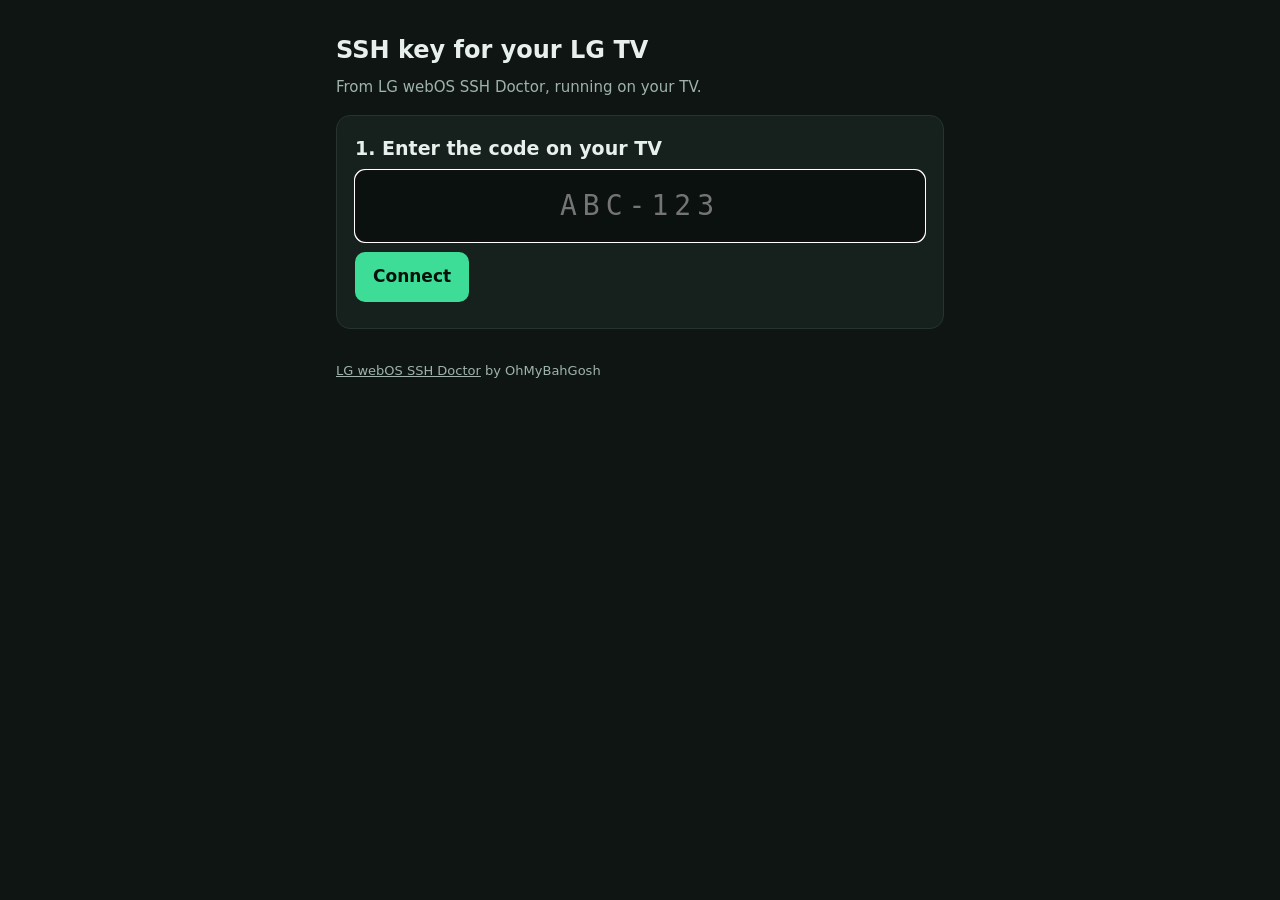
==== pair.html @ 8053e09a "LG webOS SSH Doctor 0.1.0: the check, the repairs and key pairing ssh-doctor.sh checks and repairs S" ====
<!DOCTYPE html>
<html lang="en">
<head>
<meta charset="utf-8">
<meta name="viewport" content="width=device-width, initial-scale=1">
<meta name="referrer" content="no-referrer">
<title>SSH key for your LG TV</title>
<style>
:root { --bg: #0e1513; --card: #16201d; --line: #26332f; --text: #e8f0ec; --dim: #9fb3aa; --green: #3ddc97; --red: #ff6b6b; --amber: #ffb547; }
* { box-sizing: border-box; }
body { margin: 0; background: var(--bg); color: var(--text); font: 17px/1.5 system-ui, -apple-system, "Segoe UI", Roboto, sans-serif; }
main { max-width: 640px; margin: 0 auto; padding: 24px 16px 48px; }
h1 { font-size: 24px; margin: 8px 0 4px; }
h2 { font-size: 19px; margin: 0 0 8px; }
p { margin: 8px 0; }
.dim { color: var(--dim); font-size: 15px; }
.card { background: var(--card); border: 1px solid var(--line); border-radius: 14px; padding: 18px; margin: 16px 0; }
.hidden { display: none; }
input, textarea, button { font: inherit; color: inherit; }
input[type=text] { width: 100%; padding: 14px; font-size: 28px; letter-spacing: 6px; text-align: center; text-transform: uppercase; background: #0b110f; border: 1px solid var(--line); border-radius: 10px; font-family: ui-monospace, Menlo, Consolas, monospace; }
textarea { width: 100%; min-height: 110px; padding: 10px; background: #0b110f; border: 1px solid var(--line); border-radius: 10px; font: 13px/1.4 ui-monospace, Menlo, Consolas, monospace; }
button { display: inline-block; margin: 10px 8px 0 0; padding: 12px 18px; border: 0; border-radius: 10px; background: var(--green); color: #06110c; font-weight: 600; cursor: pointer; }
button.ghost { background: transparent; color: var(--green); border: 1px solid var(--green); }
button:disabled { opacity: .5; cursor: default; }
code, pre { font-family: ui-monospace, Menlo, Consolas, monospace; }
pre { background: #0b110f; border: 1px solid var(--line); border-radius: 10px; padding: 10px 12px; white-space: pre-wrap; word-break: break-all; font-size: 14px; margin: 6px 0; }
.err { color: var(--red); }
.ok { color: var(--green); }
.warn { color: var(--amber); }
.tabs button { margin: 0 6px 8px 0; padding: 8px 12px; background: transparent; color: var(--dim); border: 1px solid var(--line); font-weight: 500; }
.tabs button.on { color: var(--text); border-color: var(--green); }
.fp { font-family: ui-monospace, Menlo, Consolas, monospace; font-size: 14px; word-break: break-all; }
footer { margin-top: 32px; font-size: 13px; color: var(--dim); }
footer a { color: var(--dim); }
</style>
</head>
<body>
<main>
  <h1 data-t>SSH key for your LG TV</h1>
  <p class="dim" data-t>From LG webOS SSH Doctor, running on your TV.</p>

  <section id="step-code" class="card">
    <h2 data-t>1. Enter the code on your TV</h2>
    <input id="code" type="text" maxlength="7" autocomplete="off" autocapitalize="characters" spellcheck="false" placeholder="ABC-123" aria-label="Code">
    <button id="code-go" data-t>Connect</button>
    <p id="code-msg" class="err"></p>
  </section>

  <section id="step-key" class="hidden">
    <div class="card">
      <h2 data-t>2. Choose a key</h2>
      <p data-t>Don't have one, or not sure?  Let this page make one.  The private half is saved on this device only and never leaves it.</p>
      <button id="make" data-t>Make me a key</button>
      <p id="make-msg" class="dim"></p>
    </div>
    <div class="card">
      <h2 data-t>Or use a key you already have</h2>
      <p class="dim" data-t>Pick or paste your public key: the file that ends in .pub, like id_ed25519.pub in the .ssh folder of your home folder.  Never the file without .pub.</p>
      <p><input id="file" type="file" accept=".pub,text/plain"></p>
      <textarea id="paste" spellcheck="false" placeholder="ssh-ed25519 AAAA... you@computer"></textarea>
      <button id="send" class="ghost" data-t>Send this key</button>
      <p id="send-msg" class="err"></p>
    </div>
  </section>

  <section id="step-confirm" class="card hidden">
    <h2 data-t>3. Press OK on your TV</h2>
    <p data-t>Your TV is asking whether to add this key.  Check that the code matches, then press OK on the remote.</p>
    <p class="fp" id="fp"></p>
    <p id="confirm-msg" class="dim" data-t>Waiting for the TV...</p>
  </section>

  <section id="step-done" class="card hidden">
    <h2 class="ok" data-t>Done: the key is on your TV</h2>
    <p id="done-intro"></p>
    <div class="tabs" id="tabs">
      <button data-os="unix" data-t>Mac or Linux</button><button data-os="win" data-t>Windows</button><button data-os="putty" data-t>PuTTY</button><button data-os="phone" data-t>Phone</button>
    </div>
    <div id="howto"></div>
    <p class="warn" id="alpine-note"></p>
  </section>

  <section id="step-end" class="card hidden">
    <h2 id="end-title"></h2>
    <p id="end-msg"></p>
  </section>

  <footer>
    <a href="https://github.com/ohmybahgosh/LG-WEBOS-SSH-DOCTOR" rel="noreferrer">LG webOS SSH Doctor</a> by OhMyBahGosh
  </footer>
</main>
<script src="nacl.js"></script>
<script src="sshkey.js"></script>
<script src="pair.js"></script>
</body>
</html>
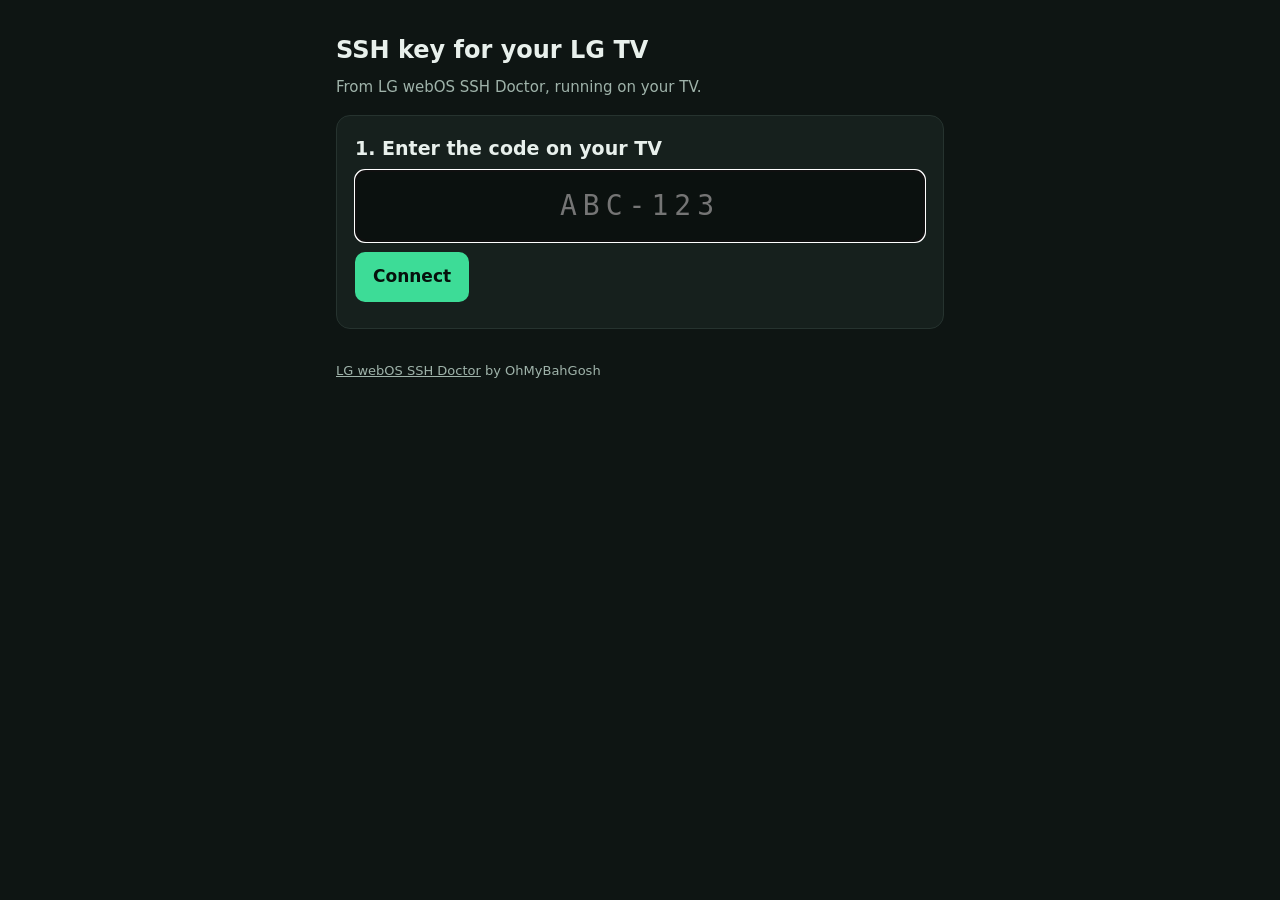
==== commit 7e73002c: "v0.2.0 work: SSH settings, key manager, login history and more tools Your own root password (typed o" ====
--- a/pair.html
+++ b/pair.html
@@ -17,6 +17,8 @@
 .card { background: var(--card); border: 1px solid var(--line); border-radius: 14px; padding: 18px; margin: 16px 0; }
 .hidden { display: none; }
 input, textarea, button { font: inherit; color: inherit; }
+input[type=password], input.pw { width: 100%; padding: 12px; font-size: 18px; background: #0b110f; border: 1px solid var(--line); border-radius: 10px; margin: 6px 0; }
+label { display: block; margin-top: 8px; font-size: 15px; color: var(--dim); }
 input[type=text] { width: 100%; padding: 14px; font-size: 28px; letter-spacing: 6px; text-align: center; text-transform: uppercase; background: #0b110f; border: 1px solid var(--line); border-radius: 10px; font-family: ui-monospace, Menlo, Consolas, monospace; }
 textarea { width: 100%; min-height: 110px; padding: 10px; background: #0b110f; border: 1px solid var(--line); border-radius: 10px; font: 13px/1.4 ui-monospace, Menlo, Consolas, monospace; }
 button { display: inline-block; margin: 10px 8px 0 0; padding: 12px 18px; border: 0; border-radius: 10px; background: var(--green); color: #06110c; font-weight: 600; cursor: pointer; }
@@ -30,6 +32,7 @@
 .tabs button { margin: 0 6px 8px 0; padding: 8px 12px; background: transparent; color: var(--dim); border: 1px solid var(--line); font-weight: 500; }
 .tabs button.on { color: var(--text); border-color: var(--green); }
 .fp { font-family: ui-monospace, Menlo, Consolas, monospace; font-size: 14px; word-break: break-all; }
+#config, #known { white-space: pre; overflow-x: auto; word-break: normal; }
 footer { margin-top: 32px; font-size: 13px; color: var(--dim); }
 footer a { color: var(--dim); }
 </style>
@@ -63,21 +66,42 @@
     </div>
   </section>
 
+  <section id="step-password" class="card hidden">
+    <h2 data-t>2. Choose the TV's password</h2>
+    <p data-t>This becomes root's password for SSH on your TV, also after restarts.  This page turns it into a scrambled hash first, so the password itself is never sent over your network.</p>
+    <label for="pw1" data-t>New password (at least 8 characters)</label>
+    <input id="pw1" class="pw" type="password" autocomplete="new-password" spellcheck="false">
+    <label for="pw2" data-t>The same password again</label>
+    <input id="pw2" class="pw" type="password" autocomplete="new-password" spellcheck="false">
+    <label><input id="pw-show" type="checkbox"> <span data-t>Show the password</span></label>
+    <button id="pw-go" data-t>Set this password</button>
+    <p id="pw-msg" class="err"></p>
+  </section>
+
   <section id="step-confirm" class="card hidden">
     <h2 data-t>3. Press OK on your TV</h2>
-    <p data-t>Your TV is asking whether to add this key.  Check that the code matches, then press OK on the remote.</p>
+    <p id="confirm-intro" data-t>Your TV is asking whether to add this key.  Check that the code matches, then press OK on the remote.</p>
     <p class="fp" id="fp"></p>
     <p id="confirm-msg" class="dim" data-t>Waiting for the TV...</p>
   </section>
 
   <section id="step-done" class="card hidden">
-    <h2 class="ok" data-t>Done: the key is on your TV</h2>
+    <h2 class="ok" id="done-title" data-t>Done: the key is on your TV</h2>
     <p id="done-intro"></p>
     <div class="tabs" id="tabs">
-      <button data-os="unix" data-t>Mac or Linux</button><button data-os="win" data-t>Windows</button><button data-os="putty" data-t>PuTTY</button><button data-os="phone" data-t>Phone</button>
+      <button data-os="unix" data-t>Mac or Linux</button><button data-os="win" data-t>Windows</button><button data-os="putty" data-t>PuTTY</button><button data-os="files" data-t>Files (SFTP)</button><button data-os="phone" data-t>Phone</button>
     </div>
     <div id="howto"></div>
     <p class="warn" id="alpine-note"></p>
+    <div id="config-box" class="hidden">
+      <h2 data-t>Make it easier next time</h2>
+      <p class="dim" data-t>Add this to the config file in your .ssh folder, and ssh lgtv logs in from then on.</p>
+      <pre id="config"></pre>
+      <button id="config-save" class="ghost" data-t>Download config</button>
+      <p class="dim" id="known-intro" data-t>And these lines in known_hosts in the same folder let your computer check it's really your TV, the first time too:</p>
+      <pre id="known"></pre>
+      <button id="known-save" class="ghost" data-t>Download known_hosts lines</button>
+    </div>
   </section>
 
   <section id="step-end" class="card hidden">
@@ -91,6 +115,7 @@
 </main>
 <script src="nacl.js"></script>
 <script src="sshkey.js"></script>
+<script src="sha512crypt.js"></script>
 <script src="pair.js"></script>
 </body>
 </html>
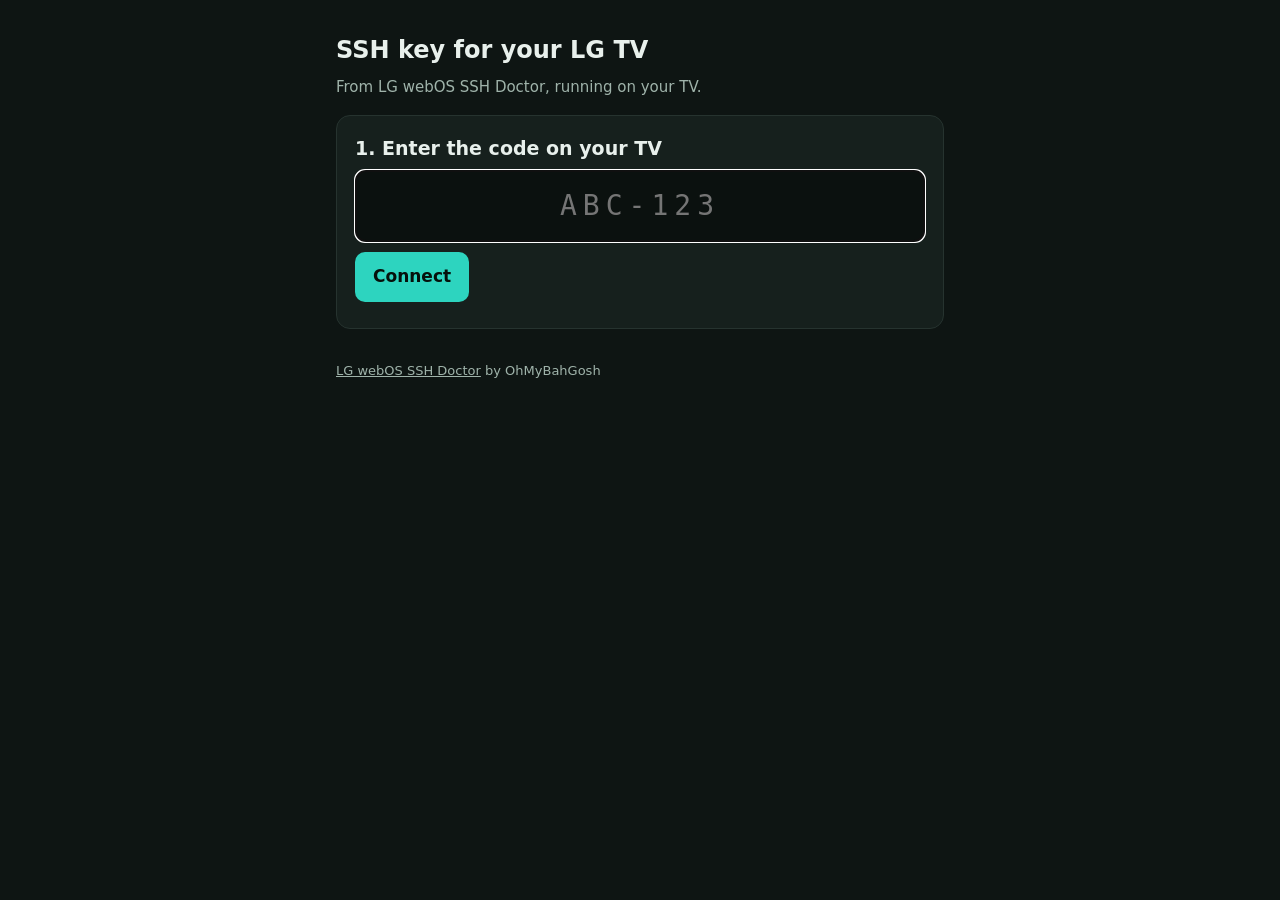
==== commit 30cfd7d6: "Copy it on your phone: a read-only page from How to log in, the report, the TV's keys and SFTP; bigg" ====
--- a/pair.html
+++ b/pair.html
@@ -6,7 +6,7 @@
 <meta name="referrer" content="no-referrer">
 <title>SSH key for your LG TV</title>
 <style>
-:root { --bg: #0e1513; --card: #16201d; --line: #26332f; --text: #e8f0ec; --dim: #9fb3aa; --green: #3ddc97; --red: #ff6b6b; --amber: #ffb547; }
+:root { --bg: #0e1513; --card: #16201d; --line: #26332f; --text: #e8f0ec; --dim: #9fb3aa; --green: #2dd4bf; --red: #ff6b6b; --amber: #ffb547; }
 * { box-sizing: border-box; }
 body { margin: 0; background: var(--bg); color: var(--text); font: 17px/1.5 system-ui, -apple-system, "Segoe UI", Roboto, sans-serif; }
 main { max-width: 640px; margin: 0 auto; padding: 24px 16px 48px; }
@@ -33,13 +33,21 @@
 .tabs button.on { color: var(--text); border-color: var(--green); }
 .fp { font-family: ui-monospace, Menlo, Consolas, monospace; font-size: 14px; word-break: break-all; }
 #config, #known { white-space: pre; overflow-x: auto; word-break: normal; }
+.cp { position: relative; }
+.cp pre { padding-right: 76px; min-height: 40px; }
+.copy { position: absolute; top: 6px; right: 6px; margin: 0; padding: 4px 10px; font-size: 13px; background: #16201d; color: var(--green); border: 1px solid var(--line); border-radius: 8px; }
+.copy.done { border-color: var(--green); }
+a.btn { display: inline-block; margin: 10px 8px 0 0; padding: 10px 16px; border-radius: 10px; border: 1px solid var(--green); color: var(--green); text-decoration: none; font-weight: 600; }
+.keys { width: 100%; border-collapse: collapse; font-size: 15px; }
+.keys td { padding: 8px 6px 8px 0; border-top: 1px solid var(--line); vertical-align: top; }
+.keys td.fp { font-size: 13px; }
 footer { margin-top: 32px; font-size: 13px; color: var(--dim); }
 footer a { color: var(--dim); }
 </style>
 </head>
 <body>
 <main>
-  <h1 data-t>SSH key for your LG TV</h1>
+  <h1 id="page-title" data-t>SSH key for your LG TV</h1>
   <p class="dim" data-t>From LG webOS SSH Doctor, running on your TV.</p>
 
   <section id="step-code" class="card">
@@ -104,6 +112,27 @@
     </div>
   </section>
 
+  <section id="step-info" class="hidden">
+    <div class="card" id="info-tv">
+      <h2 data-t>Check it's your TV</h2>
+      <p class="dim" data-t>The first time you connect, your computer shows one of these.  It should match:</p>
+      <pre id="info-fps"></pre>
+      <p class="dim" data-t>If ssh says REMOTE HOST IDENTIFICATION HAS CHANGED, the TV's SSH keys were made again (after a reset, for example).  Check the fingerprint above, then run this and connect again:</p>
+      <pre id="info-forget"></pre>
+    </div>
+    <div class="card" id="info-keys">
+      <h2 data-t>Keys that can log in</h2>
+      <div id="info-keylist"></div>
+    </div>
+    <div class="card" id="info-report">
+      <h2 data-t>Report for getting help</h2>
+      <p class="dim" data-t>No addresses, keys or names in it.  Copy it into a bug report or a forum post.</p>
+      <pre id="info-report-text"></pre>
+      <a class="btn" href="https://github.com/ohmybahgosh/LG-WEBOS-SSH-DOCTOR/issues/new?template=bug-report.yml" target="_blank" rel="noreferrer" data-t>Open a bug report</a>
+      <a class="btn" href="https://github.com/ohmybahgosh/LG-WEBOS-SSH-DOCTOR/discussions/new?category=q-a" target="_blank" rel="noreferrer" data-t>Ask a question</a>
+    </div>
+  </section>
+
   <section id="step-end" class="card hidden">
     <h2 id="end-title"></h2>
     <p id="end-msg"></p>
